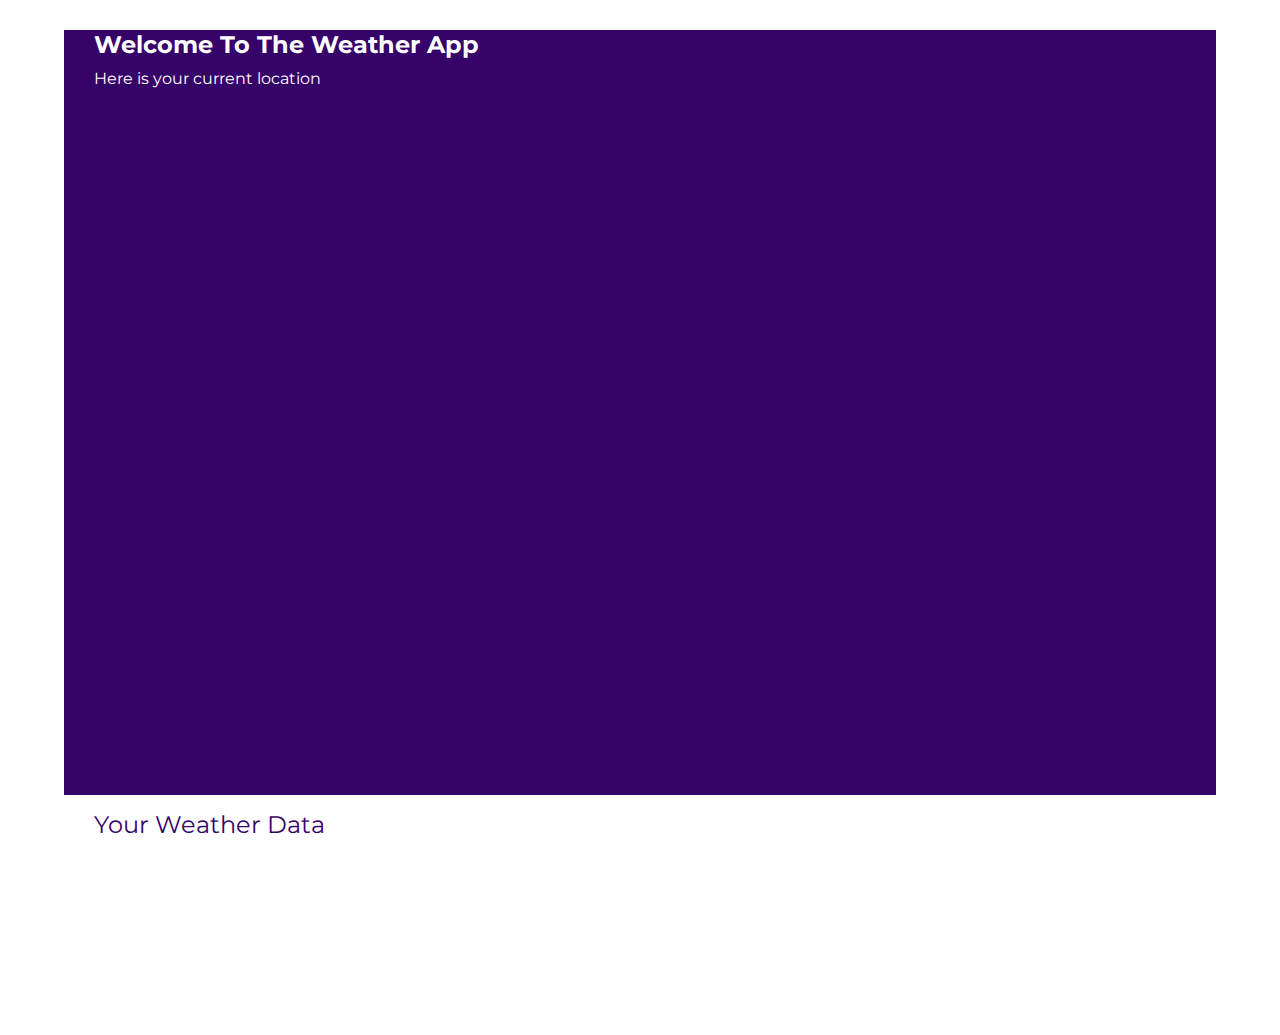
==== Landingpage.html @ f9b2e295 "Update and rename weather.html to Landingpage.html" ====
<!DOCTYPE html>
<html lang="en">
  <head>
    <meta charset="UTF-8" />
    <meta name="viewport" content="width=device-width, initial-scale=1.0" />
    <title>Weather App</title>
    <link rel="stylesheet" href="style.css" />
  </head>
  <body>
    <div class="MainPage2">
      <h2>Welcome To The Weather App</h2>
      <p id="text2">Here is your current location</p>

      <div id="text3"></div>

      <iframe id="MapBox" src="" frameborder="0"></iframe>
    </div>
    <div class="WeatherDetails">
      <div id="weatherdataText">Your Weather Data</div>
      <div id="box">
        
      </div>
    </div>

    <script src="script.js"></script>
  </body>
</html>
---- style.css ----
/*
? ======================================= BELOW CODES ARE FOR LANDING PAGE =======================================================
*/

@import url("https://fonts.googleapis.com/css2?family=Inter&family=Montserrat:wght@700&family=Roboto&family=Tillana&display=swap");

* {
  margin: 0;
  padding: 0;
  font-family: "Montserrat", sans-serif;
}

.MainPage {
  background: #360369;
  width: 90vw;
  height: 90vh;
  top: 20px;
  margin: auto;
  position: relative;
}

h1 {
  color: #ffffff;
  font-size: 100px;
  position: absolute;
  top: 30%;
  left: 20%;
}

#button {
  background-color: #ffffff;
  color: #000000;
  font-weight: 100;
  /* font-size: 24px; */
  width: 331px;
  height: 33px;
  position: absolute;
  top: 60%;
  left: 35%;
}

/*
? ======================================= BELOW CODES ARE FOR VIEW PAGE ========================================================
*/
.MainPage2 {
  width: 90vw;
  height: 85vh;
  margin: auto;
  position: relative;
  background-color: #360369;
  color: #ffffff;
  transition: all 1s ease-in;
}

#MapBox {
  width: 85vw;
  height: 60vh;
  margin-left: 33px;
}

h2 {
  margin-top: 30px;
  margin-left: 30px;
}

#text2, #text3 {
  margin-top: 10px;
  margin-left: 30px;
  margin-bottom: 20px;
}

#latgap {
  padding: 10px 60px;
  background-color: #270846;
  margin-right: 15px;
  border-radius: 10px;
}

#longgap {
  padding: 10px 40px;
  background-color: #270846;
  border-radius: 10px;
}

.WeatherDetails {
  width: 90vw;
  height: 25vh;
  margin: auto;
}

#weatherdataText {
  color: #360369;
  margin-top: 15px;
  margin-left: 30px;
  font-size: 24px;
}

#box {
  display: flex;
  justify-content: space-between;
  border-radius: 10px;
  margin-right: 10px;
  flex-wrap: wrap;
  flex-direction: row;
}

#data{
 height: 7vh;
 width: 18vw;
 border-radius: 10px;
 background-color:#360369;
 color: #ffffff;
 margin-top: 20px;
 display: flex;
 align-items: center;
 padding-left: 10px;
}
/*
? ======================================= BELOW CODES ARE FOR footer ========================================================
*/
footer{
 display: flex;
 justify-content: center;
 margin-top: 28px;
}
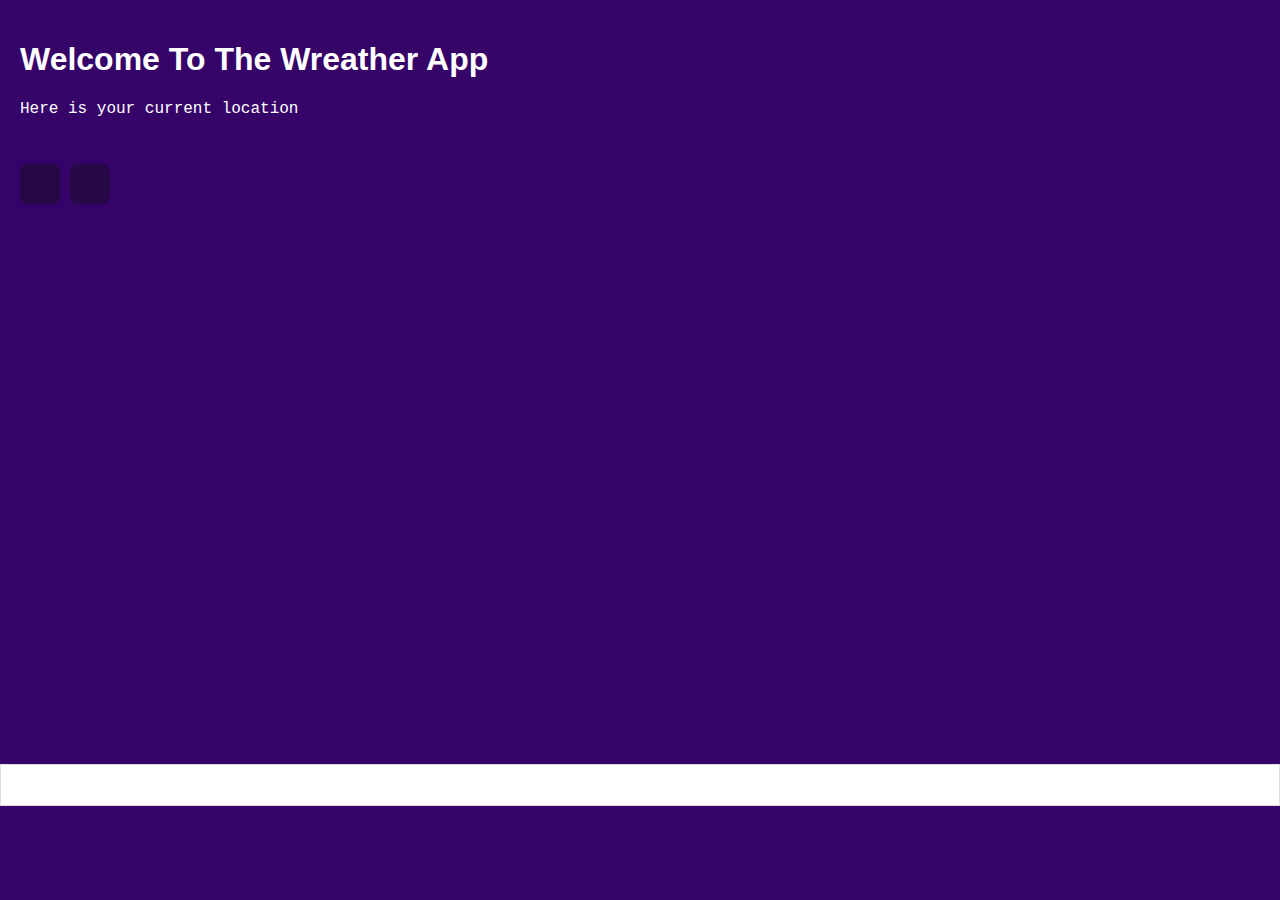
==== commit 055329fd: "Update and rename weather.html to Landingpage.html" ====
--- a/Landingpage.html
+++ b/Landingpage.html
@@ -1,27 +1,27 @@
 <!DOCTYPE html>
 <html lang="en">
-  <head>
-    <meta charset="UTF-8" />
-    <meta name="viewport" content="width=device-width, initial-scale=1.0" />
-    <title>Weather App</title>
-    <link rel="stylesheet" href="style.css" />
-  </head>
-  <body>
-    <div class="MainPage2">
-      <h2>Welcome To The Weather App</h2>
-      <p id="text2">Here is your current location</p>
 
-      <div id="text3"></div>
+<head>
+    <meta charset="UTF-8">
+    <meta name="viewport" content="width=device-width, initial-scale=1.0">
+    <title>Weather Application</title>
+    <link rel="stylesheet" href="weather.css">
+</head>
 
-      <iframe id="MapBox" src="" frameborder="0"></iframe>
+<body>
+    <div class="details">
+        <h1>Welcome To The Wreather App</h1>
+        <p>Here is your current location</p>
     </div>
-    <div class="WeatherDetails">
-      <div id="weatherdataText">Your Weather Data</div>
-      <div id="box">
-        
-      </div>
+    
+    <div id="locationInfo" class="hidden">
+        <div id="latitude" class="location-info-item"></div>
+        <div id="longitude" class="location-info-item"></div>
     </div>
+    
+    <div id="map"></div>
+    <div id="weatherData" class="hidden"></div>
+    <script src="script.js"></script>
+</body>
 
-    <script src="script.js"></script>
-  </body>
 </html>
--- a/weather.css
+++ b/weather.css
@@ -0,0 +1,82 @@
+body {
+    font-family: 'Arial', sans-serif;
+    margin: 0;
+    padding: 0;
+    background-color: #360369;
+}
+
+button {
+    margin: 10px;
+    padding: 10px;
+    font-size: 16px;
+}
+
+.details {
+    padding: 10px;
+    margin: 10px;
+    color: #ffffff;
+}
+
+p {
+    font-family: 'Courier New', Courier, monospace;
+    font-size: 16px;
+}
+
+#map {
+    padding: 20px;
+    height: 500px;
+}
+
+#locationInfo {
+    display: flex;
+    flex-wrap: wrap;
+    gap: 10px;
+    margin: 10px;
+    padding: 10px;
+    /* Added padding to provide some space */
+}
+
+.location-info-item {
+    background-color: #270846;
+    color: #ffffff;
+    font-weight: bold;
+    font-size: larger;
+    padding: 20px;
+    border-radius: 8px;
+    border: none;
+    text-align: center;
+}
+
+#weatherData {
+    display: flex;
+    flex-wrap: wrap;
+    padding: 20px;
+    border: 1px solid #ddd;
+    background-color: #ffffff;
+}
+
+.weather-item {
+    flex: 0 50% 50%;
+    /* Each item takes equal space in the row */
+    background-color: #360369;
+    color: #ffffff;
+    padding: 20px;
+    margin: 10px;
+    border-radius: 8px;
+    border: none;
+    text-align: center;
+    font-size: large;
+    font-weight: bold;
+}
+
+.weather-item1 {
+    flex: 0 100%;
+    /* Each item takes equal space in the row */
+    color: #360369;
+    padding: 10px;
+
+}
+
+.hidden {
+    display: none;
+}
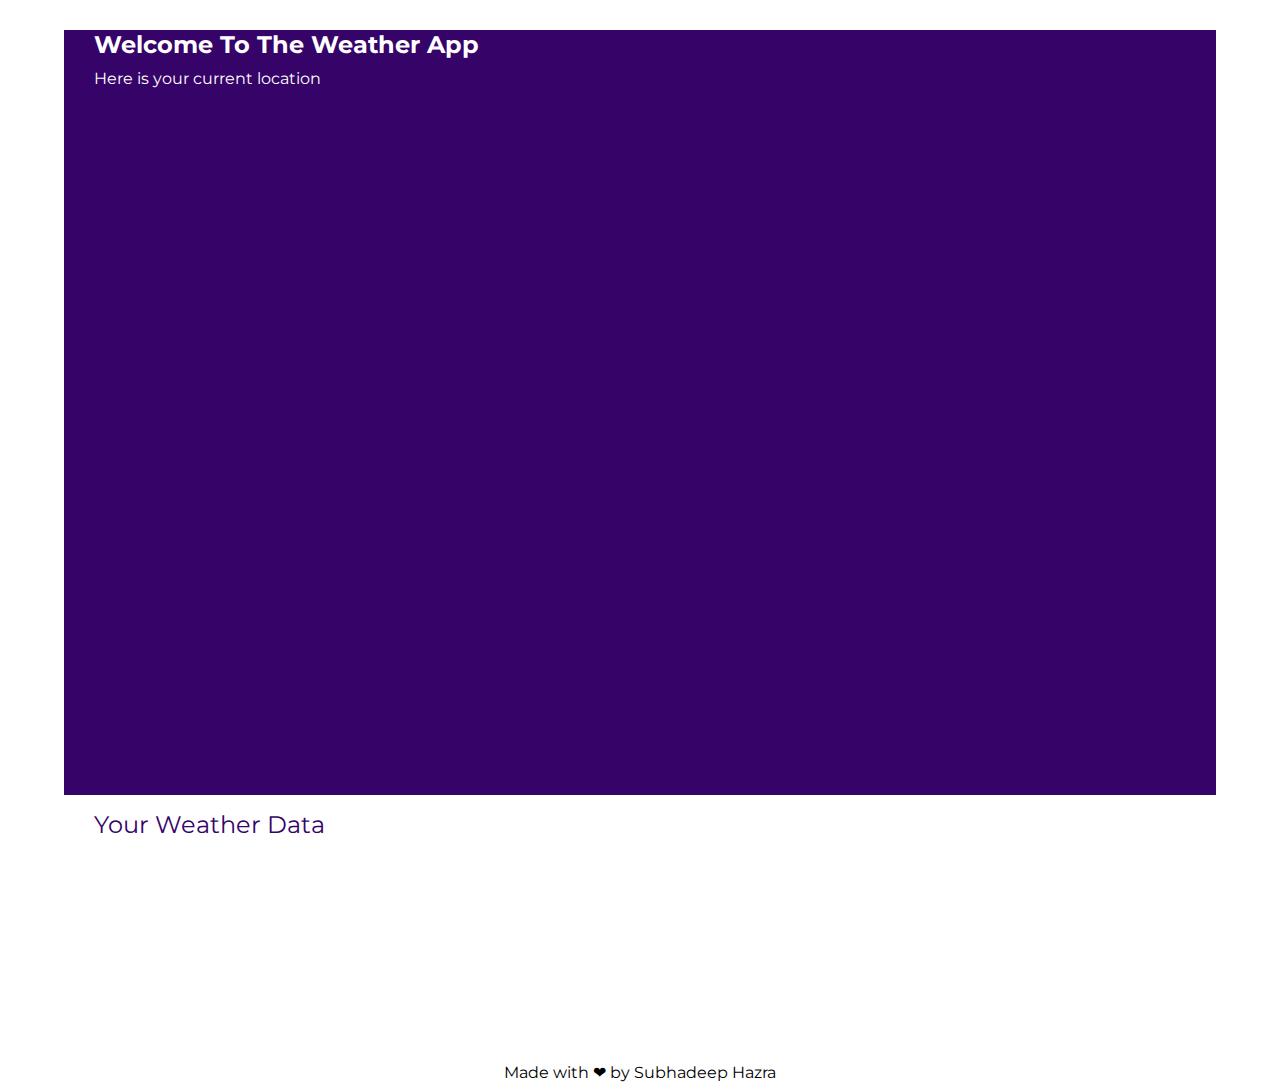
==== commit d9e54f21: "Update Landingpage.html" ====
--- a/Landingpage.html
+++ b/Landingpage.html
@@ -1,27 +1,29 @@
 <!DOCTYPE html>
 <html lang="en">
+  <head>
+    <meta charset="UTF-8" />
+    <meta name="viewport" content="width=device-width, initial-scale=1.0" />
+    <title>Weather App</title>
+    <link rel="stylesheet" href="style.css" />
+  </head>
+  <body>
+    <div class="MainPage2">
+      <h2>Welcome To The Weather App</h2>
+      <p id="text2">Here is your current location</p>
 
-<head>
-    <meta charset="UTF-8">
-    <meta name="viewport" content="width=device-width, initial-scale=1.0">
-    <title>Weather Application</title>
-    <link rel="stylesheet" href="weather.css">
-</head>
+      <div id="text3"></div>
 
-<body>
-    <div class="details">
-        <h1>Welcome To The Wreather App</h1>
-        <p>Here is your current location</p>
+      <iframe id="MapBox" src="" frameborder="0"></iframe>
     </div>
-    
-    <div id="locationInfo" class="hidden">
-        <div id="latitude" class="location-info-item"></div>
-        <div id="longitude" class="location-info-item"></div>
+    <div class="WeatherDetails">
+      <div id="weatherdataText">Your Weather Data</div>
+      <div id="box">
+        
+      </div>
     </div>
-    
-    <div id="map"></div>
-    <div id="weatherData" class="hidden"></div>
+
+    <footer>Made with ❤ by Subhadeep Hazra</footer>
+
     <script src="script.js"></script>
-</body>
-
+  </body>
 </html>
--- a/style.css
+++ b/style.css
@@ -0,0 +1,125 @@
+/*
+? ======================================= BELOW CODES ARE FOR LANDING PAGE =======================================================
+*/
+
+@import url("https://fonts.googleapis.com/css2?family=Inter&family=Montserrat:wght@700&family=Roboto&family=Tillana&display=swap");
+
+* {
+  margin: 0;
+  padding: 0;
+  font-family: "Montserrat", sans-serif;
+}
+
+.MainPage {
+  background: #360369;
+  width: 90vw;
+  height: 90vh;
+  top: 20px;
+  margin: auto;
+  position: relative;
+}
+
+h1 {
+  color: #ffffff;
+  font-size: 100px;
+  position: absolute;
+  top: 30%;
+  left: 20%;
+}
+
+#button {
+  background-color: #ffffff;
+  color: #000000;
+  font-weight: 100;
+  /* font-size: 24px; */
+  width: 331px;
+  height: 33px;
+  position: absolute;
+  top: 60%;
+  left: 35%;
+}
+
+/*
+? ======================================= BELOW CODES ARE FOR VIEW PAGE ========================================================
+*/
+.MainPage2 {
+  width: 90vw;
+  height: 85vh;
+  margin: auto;
+  position: relative;
+  background-color: #360369;
+  color: #ffffff;
+  transition: all 1s ease-in;
+}
+
+#MapBox {
+  width: 85vw;
+  height: 60vh;
+  margin-left: 33px;
+}
+
+h2 {
+  margin-top: 30px;
+  margin-left: 30px;
+}
+
+#text2, #text3 {
+  margin-top: 10px;
+  margin-left: 30px;
+  margin-bottom: 20px;
+}
+
+#latgap {
+  padding: 10px 60px;
+  background-color: #270846;
+  margin-right: 15px;
+  border-radius: 10px;
+}
+
+#longgap {
+  padding: 10px 40px;
+  background-color: #270846;
+  border-radius: 10px;
+}
+
+.WeatherDetails {
+  width: 90vw;
+  height: 25vh;
+  margin: auto;
+}
+
+#weatherdataText {
+  color: #360369;
+  margin-top: 15px;
+  margin-left: 30px;
+  font-size: 24px;
+}
+
+#box {
+  display: flex;
+  justify-content: space-between;
+  border-radius: 10px;
+  margin-right: 10px;
+  flex-wrap: wrap;
+  flex-direction: row;
+}
+
+#data{
+ height: 7vh;
+ width: 18vw;
+ border-radius: 10px;
+ background-color:#360369;
+ color: #ffffff;
+ margin-top: 20px;
+ display: flex;
+ align-items: center;
+ padding-left: 10px;
+}
+/*
+? ======================================= BELOW CODES ARE FOR footer ========================================================
+*/
+footer{
+ display: flex;
+ justify-content: center;
+ margin-top: 28px;
+}
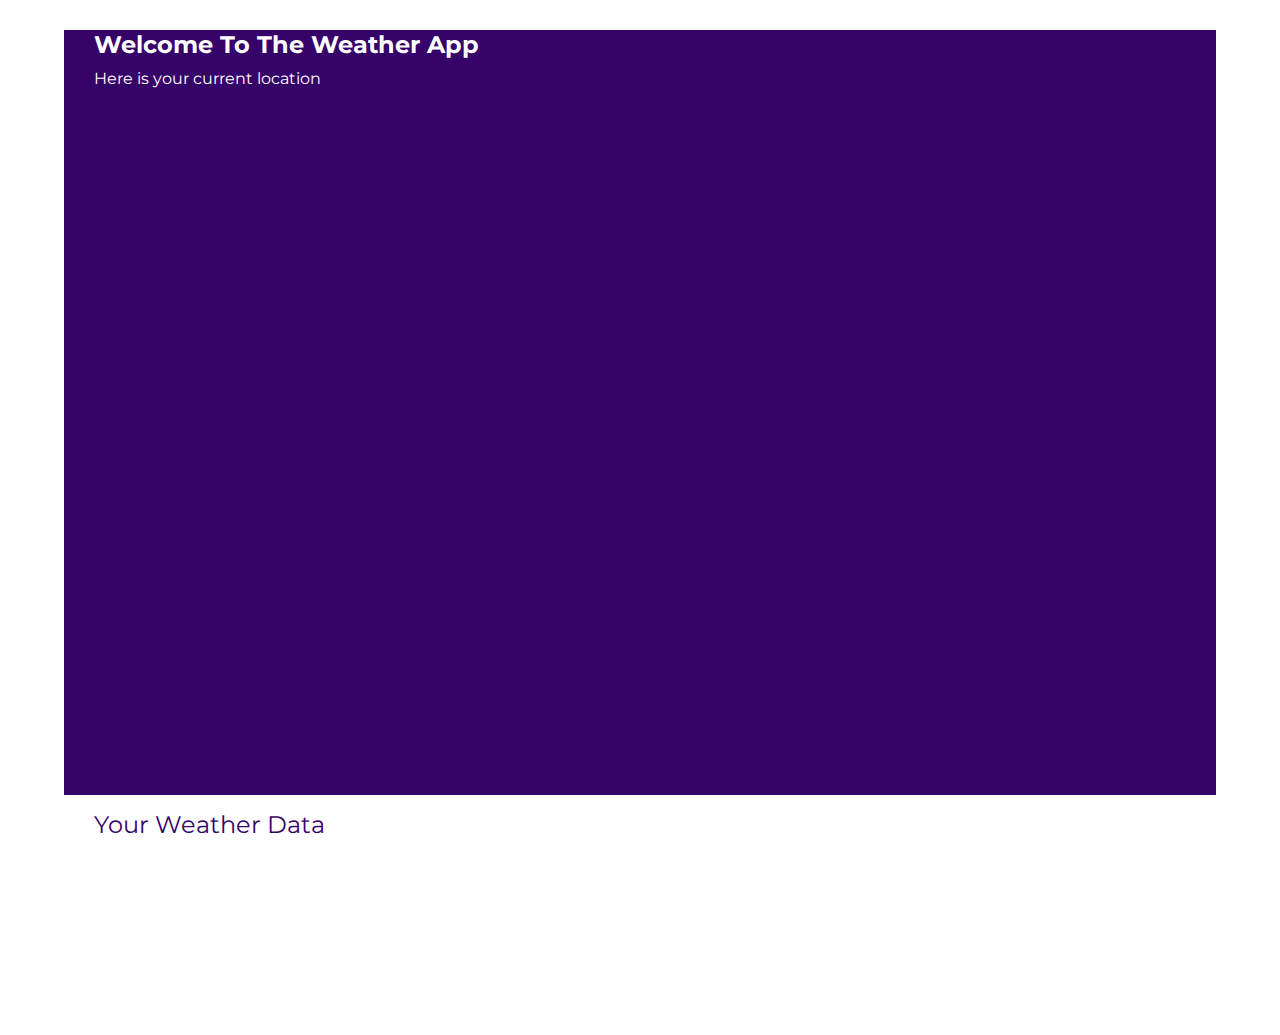
==== commit 6d7c0f69: "Update Landingpage.html" ====
--- a/Landingpage.html
+++ b/Landingpage.html
@@ -22,8 +22,6 @@
       </div>
     </div>
 
-    <footer>Made with ❤ by Subhadeep Hazra</footer>
-
     <script src="script.js"></script>
   </body>
 </html>
